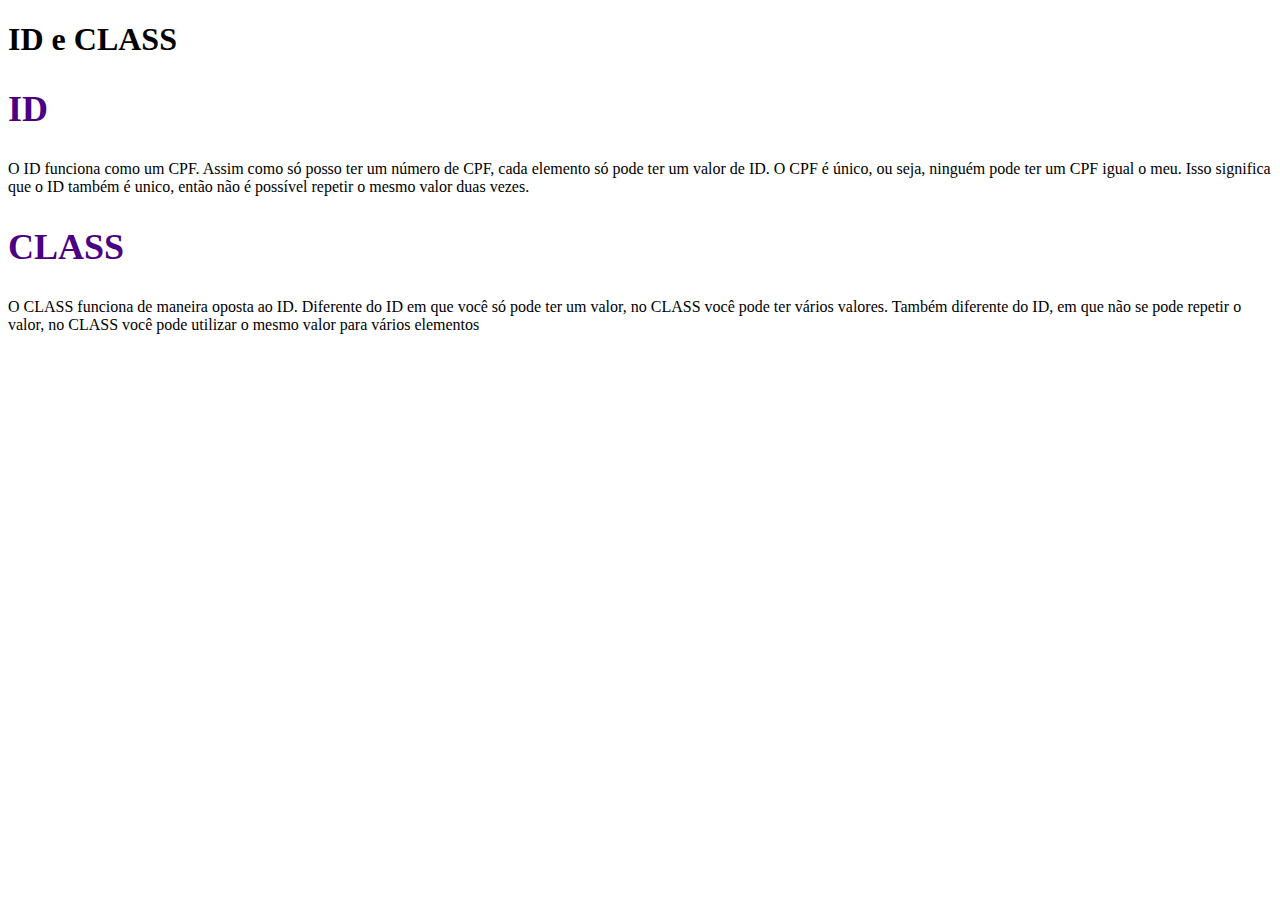
==== 4_ID_CLASS/index.html @ b680c010 "id e class" ====
<!DOCTYPE html>
<html lang="en">
<head>
    <meta charset="UTF-8">
    <meta http-equiv="X-UA-Compatible" content="IE=edge">
    <meta name="viewport" content="width=device-width, initial-scale=1.0">
    <title>ID e CLASS</title>
    <link rel="stylesheet" href="./style.css">
</head>
<body>

     <h1>ID e CLASS</h1>

     <h2>ID</h2>
     <p>
        O ID funciona como um CPF. Assim como só posso ter um número de CPF, 
        cada elemento só pode ter um valor de ID. O CPF é único, ou seja,
        ninguém pode ter um CPF igual o meu. Isso significa que o ID também
        é unico, então não é possível repetir o mesmo valor duas vezes.
     </p>

     <h2>CLASS</h2>
     <p>
        O CLASS funciona de maneira oposta ao ID. Diferente do ID em que
        você só pode ter um valor, no CLASS você pode ter vários valores.
        Também diferente do ID, em que não se pode repetir o valor, no CLASS você pode utilizar o mesmo valor para vários elementos  
     </p>
</body>
</html>
---- 4_ID_CLASS/style.css ----
h2{
    font-family: Cambria, Cochin, Georgia, Times, 'Times New Roman', serif;
    color: indigo;
    font-size: 36px;
}
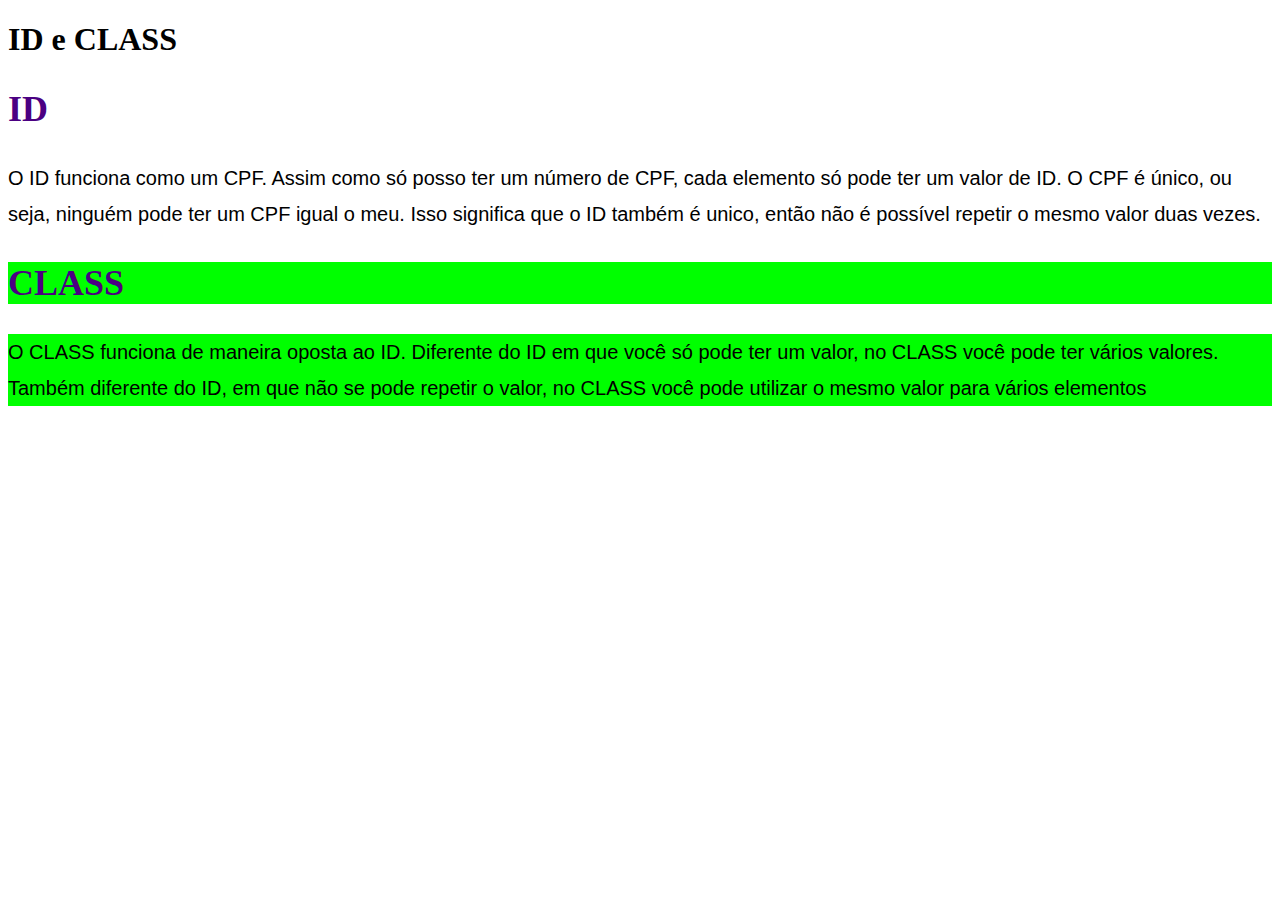
==== commit c5d21bc4: "introdução ao class" ====
--- a/4_ID_CLASS/index.html
+++ b/4_ID_CLASS/index.html
@@ -19,8 +19,8 @@
         é unico, então não é possível repetir o mesmo valor duas vezes.
      </p>
 
-     <h2>CLASS</h2>
-     <p>
+     <h2 class="fundo-verde">CLASS</h2>
+     <p class="fundo-verde">
         O CLASS funciona de maneira oposta ao ID. Diferente do ID em que
         você só pode ter um valor, no CLASS você pode ter vários valores.
         Também diferente do ID, em que não se pode repetir o valor, no CLASS você pode utilizar o mesmo valor para vários elementos  
--- a/4_ID_CLASS/style.css
+++ b/4_ID_CLASS/style.css
@@ -2,4 +2,14 @@
     font-family: Cambria, Cochin, Georgia, Times, 'Times New Roman', serif;
     color: indigo;
     font-size: 36px;
+}
+
+p {
+    font-family: 'Lucida Sans', 'Lucida Sans Regular', 'Lucida Grande', 'Lucida Sans Unicode', Geneva, Verdana, sans-serif;
+    font-size: 20px;
+    line-height: 36px;
+}
+
+.fundo-verde {
+    background: #0f0;
 }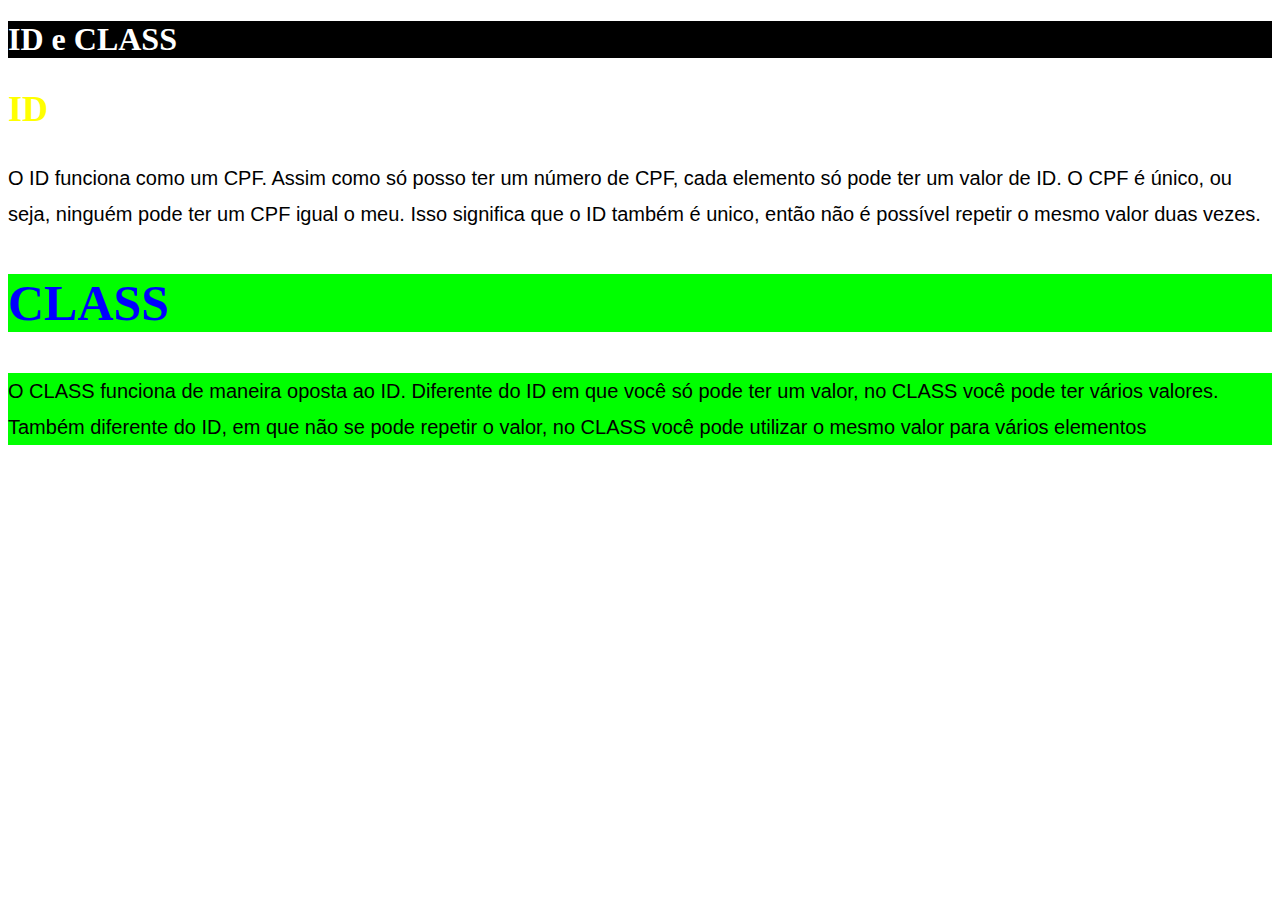
==== commit e966162d: "id e class no css e no html" ====
--- a/4_ID_CLASS/index.html
+++ b/4_ID_CLASS/index.html
@@ -9,9 +9,9 @@
 </head>
 <body>
 
-     <h1>ID e CLASS</h1>
+     <h1 id="titulo-principal">ID e CLASS</h1>
 
-     <h2>ID</h2>
+     <h2 class="cor-amarela">ID</h2>
      <p>
         O ID funciona como um CPF. Assim como só posso ter um número de CPF, 
         cada elemento só pode ter um valor de ID. O CPF é único, ou seja,
@@ -19,11 +19,11 @@
         é unico, então não é possível repetir o mesmo valor duas vezes.
      </p>
 
-     <h2 class="fundo-verde">CLASS</h2>
+     <h2 class="fundo-verde fonte-grande">CLASS</h2>
      <p class="fundo-verde">
         O CLASS funciona de maneira oposta ao ID. Diferente do ID em que
         você só pode ter um valor, no CLASS você pode ter vários valores.
         Também diferente do ID, em que não se pode repetir o valor, no CLASS você pode utilizar o mesmo valor para vários elementos  
-     </p>
+     </p>  
 </body>
 </html>
--- a/4_ID_CLASS/style.css
+++ b/4_ID_CLASS/style.css
@@ -1,3 +1,6 @@
+.cor-amarela {
+    color: yellow;
+}
 h2{
     font-family: Cambria, Cochin, Georgia, Times, 'Times New Roman', serif;
     color: indigo;
@@ -10,6 +13,20 @@
     line-height: 36px;
 }
 
+h2 {
+    color: blue;
+}
 .fundo-verde {
     background: #0f0;
-}+}
+
+.fonte-grande {
+    font-size: 50px;
+}
+
+#titulo-principal {
+    background: black;
+    color: white;
+}
+
+/* especificidade */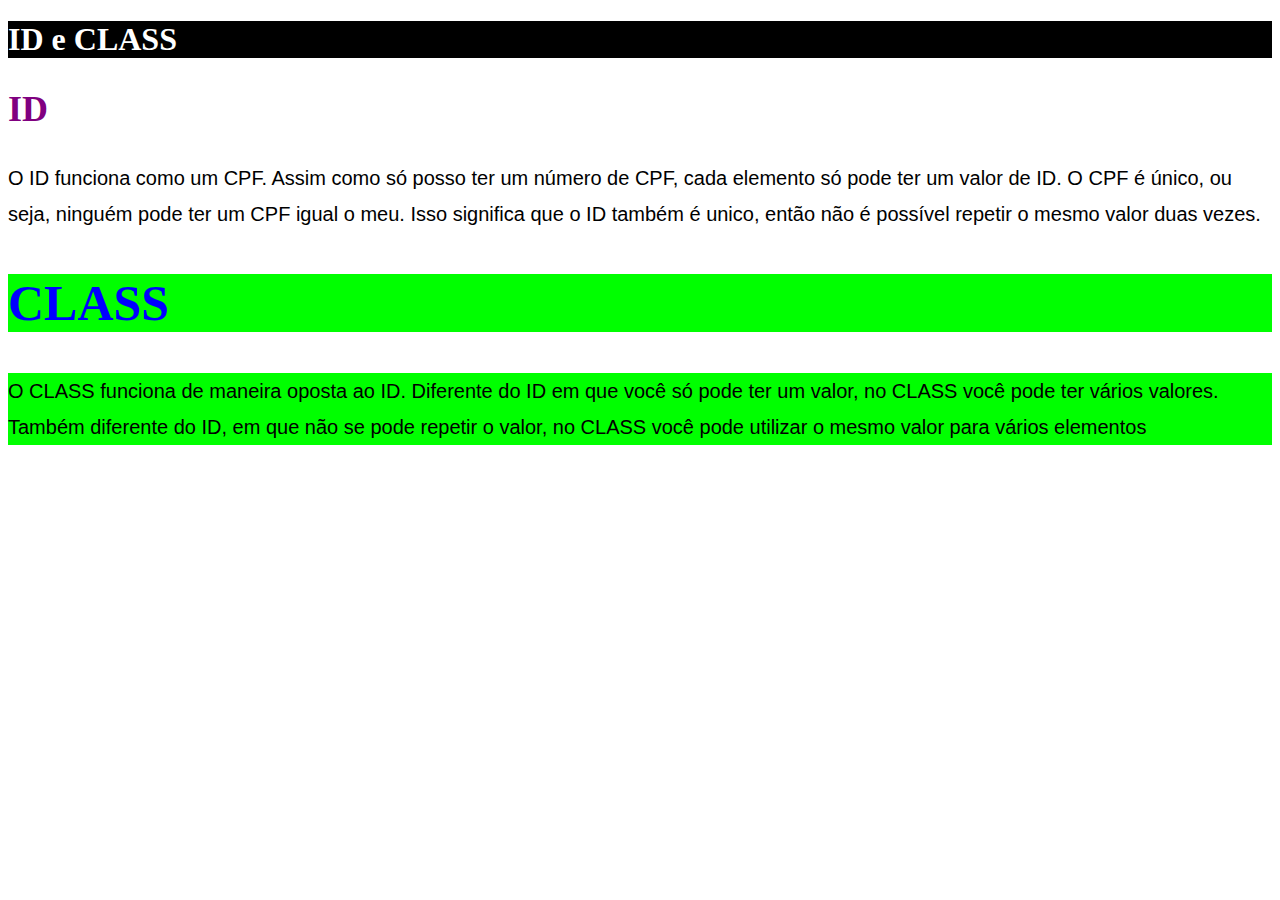
==== commit 030c99f4: "id e class no css e no html" ====
--- a/4_ID_CLASS/index.html
+++ b/4_ID_CLASS/index.html
@@ -11,7 +11,7 @@
 
      <h1 id="titulo-principal">ID e CLASS</h1>
 
-     <h2 class="cor-amarela">ID</h2>
+     <h2 id="titulo-id" class="cor-amarela">ID</h2>
      <p>
         O ID funciona como um CPF. Assim como só posso ter um número de CPF, 
         cada elemento só pode ter um valor de ID. O CPF é único, ou seja,
--- a/4_ID_CLASS/style.css
+++ b/4_ID_CLASS/style.css
@@ -1,3 +1,7 @@
+#titulo-id {
+    color: purple;
+}
+
 .cor-amarela {
     color: yellow;
 }
